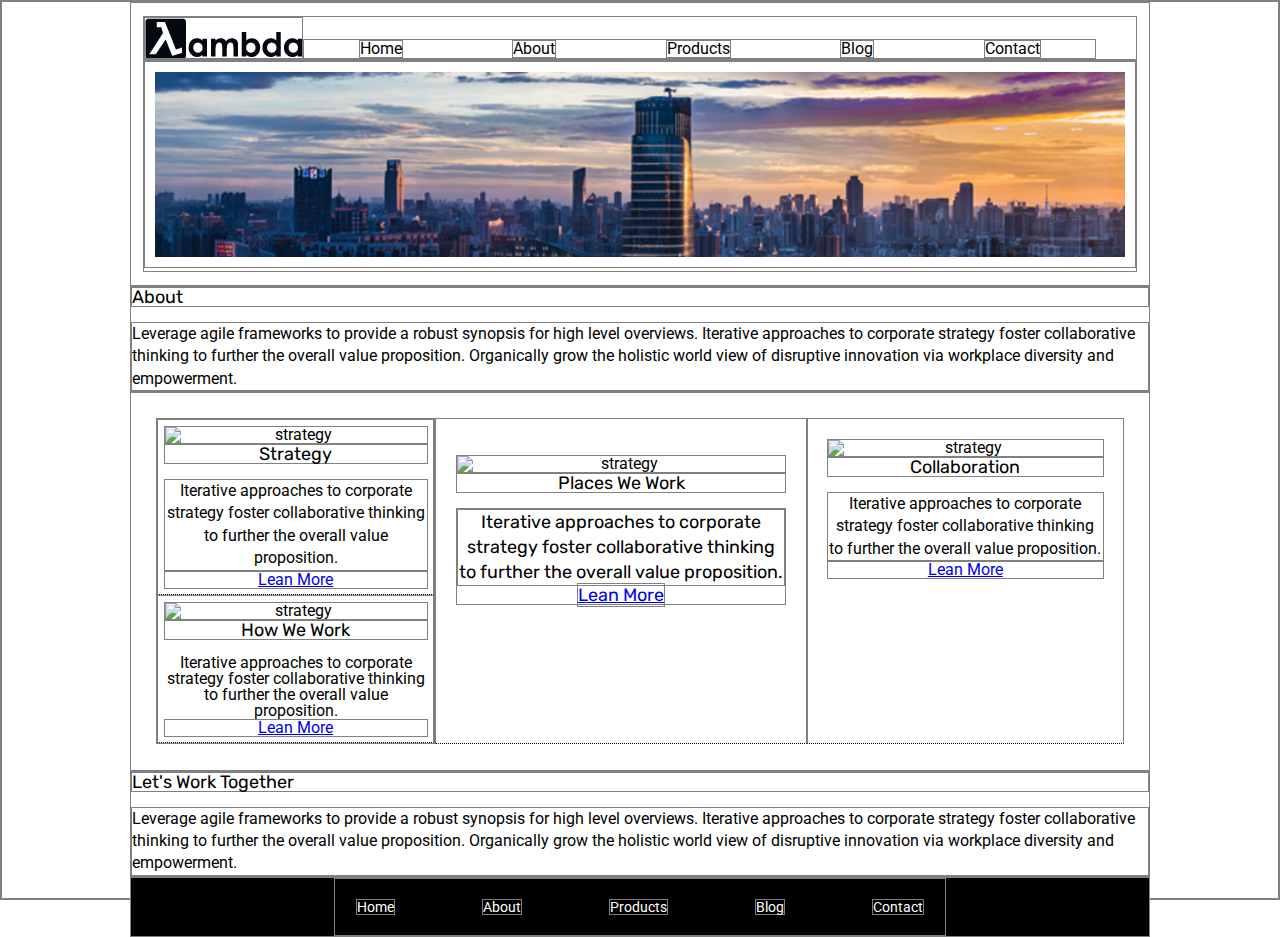
==== about.html @ 14b1e629 "second page but images are messed up" ====
<!doctype html>

<html lang="en">
<head>
  <meta charset="utf-8">

  <title>Sprint Challenge - About</title>

  <link href="https://fonts.googleapis.com/css?family=Roboto|Rubik" rel="stylesheet">
  <link rel="stylesheet" href="index.css">

</head>

<body>
  <header id ="head">
    <div class ="logo">
        <img src="lambda-black.png">
    
        <nav>
            <a href="index.html">Home</a>
            <a href="about.html">About</a>
            <a href="#">Products</a>
            <a href="#">Blog</a>
            <a href="#">Contact</a>
        </nav>
    </div>
            <div class ="about">
                <img src ="jumbo-about.png">
            </div>
    
</header>
    
          <div class ="leverage">
            <h3>About</h3>

            <p>Leverage agile frameworks to provide a robust synopsis for high level overviews. Iterative approaches to corporate strategy foster collaborative thinking to further the overall value proposition. Organically grow the holistic world view of disruptive innovation via workplace diversity and empowerment.</p>
          </div>

        <div class ="all">
          <div id ="textone">
            <div class ="boxOne">
              

                <img src="img/about-plan.png" alt="strategy">
                
                <h3>Strategy</h3>
                
                <p>Iterative approaches to corporate strategy foster collaborative thinking to further the overall value proposition.</p>

                <a href=#>Lean More</a>
            </div>
      


        <div class ="boxOne">
            <img src="img/about-working.png" alt="strategy">
            
            <h3>How We Work</h3>
            
            Iterative approaches to corporate strategy foster collaborative thinking to further the overall value proposition.

            <a href=#>Lean More</a>
            </div>
    </div>



    <div class ="boxOne">
      <br>
        <img src="img/about-office.png" alt="strategy">
        
        <h3>Places We Work<h3>

        <p>Iterative approaches to corporate strategy foster collaborative thinking to further the overall value proposition.</p>

        <a href=#>Lean More</a>
      </div>
      <div class ="boxOne">

        <img src="img/about-meeting.png" alt="strategy">
        
        <h3>Collaboration</h3>
        
        <p>Iterative approaches to corporate strategy foster collaborative thinking to further the overall value proposition.</p>

        <a href=#>Lean More</a>
        </div>
      </div>
        
      </div>

    <div class ="leverage">
      <h3>Let's Work Together</h3>

    <p>Leverage agile frameworks to provide a robust synopsis for high level overviews. Iterative approaches to corporate strategy foster collaborative thinking to further the overall value proposition. Organically grow the holistic world view of disruptive innovation via workplace diversity and empowerment.</p>
    </div>   
      <footer>
        <nav>
          <a href="index.html">Home</a>
          <a href="#">About</a>
          <a href="#">Products</a>
          <a href="#">Blog</a>
          <a href="#">Contact</a>
        </nav>
      </footer>
    </div><!-- container -->        
</body>
</html>
---- index.css ----
/* http://meyerweb.com/eric/tools/css/reset/ 
   v2.0 | 20110126
   License: none (public domain)
*/

html, body, div, span, applet, object, iframe,
h1, h2, h3, h4, h5, h6, p, blockquote, pre,
a, abbr, acronym, address, big, cite, code,
del, dfn, em, img, ins, kbd, q, s, samp,
small, strike, strong, sub, sup, tt, var,
b, u, i, center,
dl, dt, dd, ol, ul, li,
fieldset, form, label, legend,
table, caption, tbody, tfoot, thead, tr, th, td,
article, aside, canvas, details, embed, 
figure, figcaption, footer, header, hgroup, 
menu, nav, output, ruby, section, summary,
time, mark, audio, video {
	margin: 0;
	padding: 0;
	font-size: 100%;
	font: inherit;
    vertical-align: baseline;
    border:1px solid grey;
}
/* HTML5 display-role reset for older browsers */
article, aside, details, figcaption, figure, 
footer, header, hgroup, menu, nav, section {
	display: block;
}
body {
	line-height: 1;
}
ol, ul {
	list-style: none;
}
blockquote, q {
	quotes: none;
}
blockquote:before, blockquote:after,
q:before, q:after {
	content: '';
	content: none;
}
table {
	border-collapse: collapse;
	border-spacing: 0;
}

* {
    box-sizing: border-box;
}

html, body {
    height: 100%;
    font-family: 'Roboto', sans-serif;
}

h1, h2, h3, h4, h5 {
    font-size: 18px;
    margin-bottom: 15px;
    font-family: 'Rubik', sans-serif;
}

p {
    line-height: 1.4;
}

#head{
    width: 80%;
    margin: 0 auto;
    padding: 1%;

}

.logo{
    display: flex;
    
}

nav{
    display: flex;
    width: 80%;
    justify-content: space-around;
    align-items: center;
    align-self: flex-end;
}

nav a{
    color:black;
    text-decoration: none;
    align-items: baseline;
}

.jumbo img{
    -o-object-fit: cover;
    width: 100%;
    padding: 1%;
}

.about img{
    -o-object-fit: cover;
    width: 100%;
    padding: 1%;
}

.container {
    width: 800px;
    margin: 0 auto;
}

.top-content {
    display: flex;
    flex-wrap: wrap;
    justify-content: space-evenly;
    margin-bottom: 20px;
    border-bottom: 1px dashed black;
}

.top-content .text-container {
    width: 48%;
    padding: 0 1%;
    padding-bottom: 20px;  
}

.middle-content {
    margin-bottom: 20px;
    border-bottom: 1px dashed black;
}

.middle-content h2 {
    padding: 0 2%;
    margin-bottom: 0;
}

.middle-content .boxes {
    display: flex;
    flex-wrap: wrap;
    justify-content: space-evenly;
}

.middle-content .boxes .box{
    width: 12.5%;
    height: 100px;
    margin: 20px 2.5%;
    color: white;
    display: flex;
    align-items: center;
    justify-content: center;
}

.box1{
    width: 12.5%;
    height: 100px;
    background:teal;
    margin: 20px 2.5%;
    color: white;
    display: flex;
    align-items: center;
    justify-content: center;
}

.box2{
    width: 12.5%;
    height: 100px;
    background:gold;
    margin: 20px 2.5%;
    color: white;
    display: flex;
    align-items: center;
    justify-content: center;
}

.box3{

    width: 12.5%;
    height: 100px;
    background:cadetblue;
    margin: 20px 2.5%;
    color: white;
    display: flex;
    align-items: center;
    justify-content: center;
}

.box4{
    width: 12.5%;
    height: 100px;
    background:coral;
    margin: 20px 2.5%;
    color: white;
    display: flex;
    align-items: center;
    justify-content: center;
}

.box5{
    width: 12.5%;
    height: 100px;
    background:crimson;
    margin: 20px 2.5%;
    color: white;
    display: flex;
    align-items: center;
    justify-content: center;
}

.box6{
    width: 12.5%;
    height: 100px;
    background:forestgreen;
    margin: 20px 2.5%;
    color: white;
    display: flex;
    align-items: center;
    justify-content: center;
}

.box7{
    width: 12.5%;
    height: 100px;
    background:darkorchid;
    margin: 20px 2.5%;
    color: white;
    display: flex;
    align-items: center;
    justify-content: center;
}

.box8{
    width: 12.5%;
    height: 100px;
    background:hotpink;
    margin: 20px 2.5%;
    color: white;
    display: flex;
    align-items: center;
    justify-content: center;
}

.box9{
    width: 12.5%;
    height: 100px;
    background:indigo;
    margin: 20px 2.5%;
    color: white;
    display: flex;
    align-items: center;
    justify-content: center;
}

.box10{
    width: 12.5%;
    height: 100px;
    background:dodgerblue;
    margin: 20px 2.5%;
    color: white;
    display: flex;
    align-items: center;
    justify-content: center;
}

.bottom-content {
    display: flex;
    margin: 0 2% 20px;
    justify-content: space-around;
}

.bottom-content .text-container {
    padding-right: 4%;
}

.bottom-content .text-container:last-child {
    padding-right: 0;
}

.container-about-page{
    display: flex;
    flex-wrap: wrap;
    margin: 0 auto;
    width:80%;
}



.column{
    display: flex;
    width: 80%;
}

.leverage{
    display: flex;
    margin: 0 auto;
    flex-direction: column;
    width: 80%;
}

.boxOne{
    display: flex;
    flex-direction: column;
    text-align: center;
    padding: 2%;
    flex-wrap: wrap;
    border-bottom: 1px dotted;


}

.all{
    display: flex;
    justify-content: space-evenly;
    width: 80%;
    margin: 0 auto;
    padding: 2%;

}


footer {
    display: flex;
    width: 80%;
    background: black;
    justify-content: space-between;
    align-items: center;
    margin: 0 auto;
}

footer nav {
    width: 60%;
    display: flex;
    justify-content: space-between;
    align-items: center;
    padding: 20px 2%;
    font-size: 14px;
    margin: 0 auto;
}

footer nav a {
    color: white;
    text-decoration: none;

}
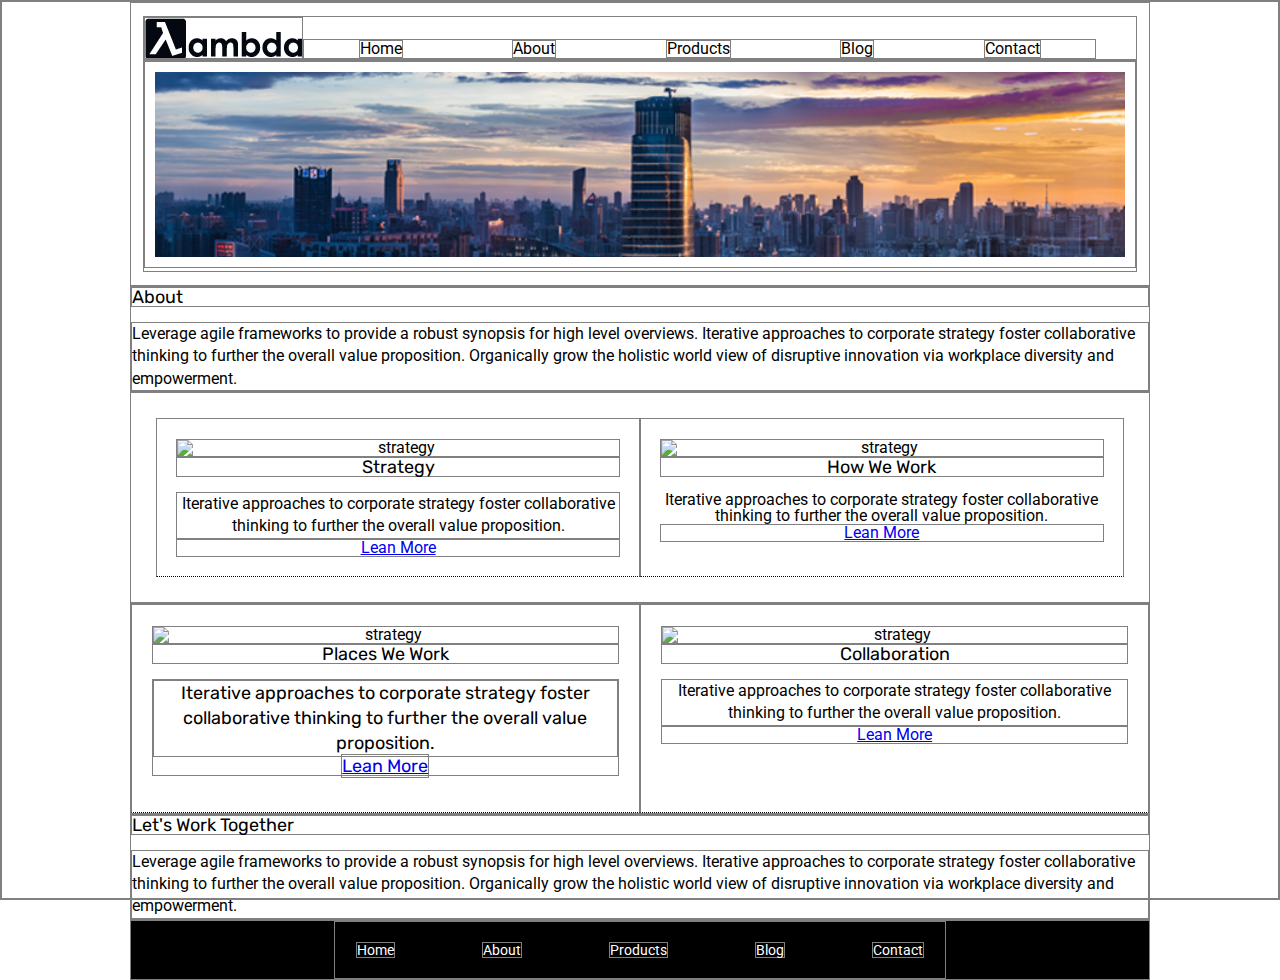
==== commit e79ed44f: "final" ====
--- a/about.html
+++ b/about.html
@@ -36,8 +36,8 @@
             <p>Leverage agile frameworks to provide a robust synopsis for high level overviews. Iterative approaches to corporate strategy foster collaborative thinking to further the overall value proposition. Organically grow the holistic world view of disruptive innovation via workplace diversity and empowerment.</p>
           </div>
 
-        <div class ="all">
-          <div id ="textone">
+          <div class ="all">
+          
             <div class ="boxOne">
               
 
@@ -64,9 +64,9 @@
     </div>
 
 
-
+<div class ="last">
     <div class ="boxOne">
-      <br>
+  
         <img src="img/about-office.png" alt="strategy">
         
         <h3>Places We Work<h3>
@@ -86,8 +86,9 @@
         <a href=#>Lean More</a>
         </div>
       </div>
-        
-      </div>
+    </div>
+  </div>
+    
 
     <div class ="leverage">
       <h3>Let's Work Together</h3>
--- a/index.css
+++ b/index.css
@@ -302,8 +302,20 @@
     padding: 2%;
     flex-wrap: wrap;
     border-bottom: 1px dotted;
-
-
+    width: 80%;
+    
+    
+
+
+}
+
+.last{
+    width: 80%;
+    display: flex;
+
+    justify-content: space-evenly;
+    margin: 0 auto;
+    
 }
 
 .all{
